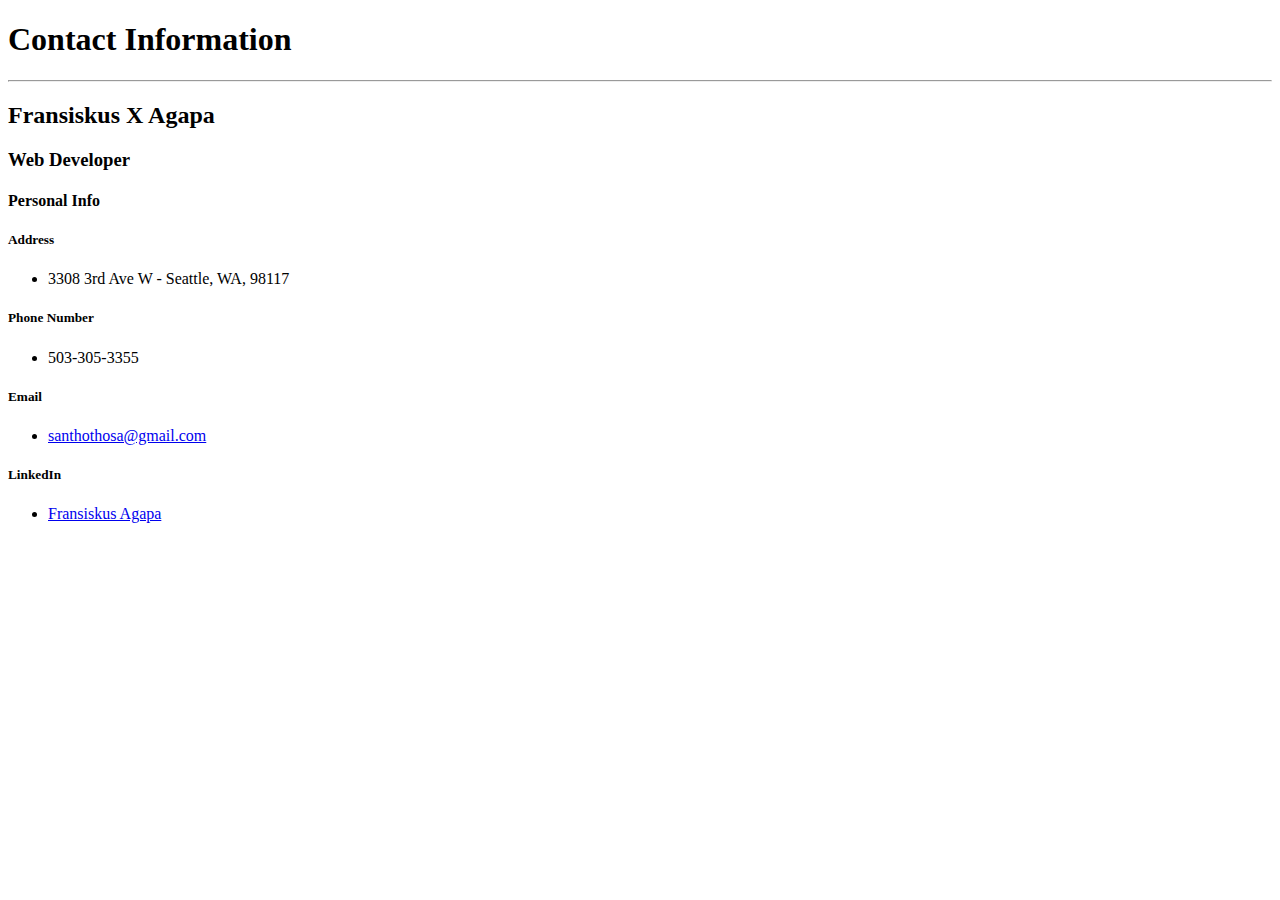
==== public/mycontact.html @ 6fcccdf2 "Add files via upload" ====
<!DOCTYPE html>
<html lang="en">
  <head>
    <meta charset="UTF-8" />
    <title>MyContact</title>
  </head>
  <body>
    <h1>Contact Information</h1>
    <hr />
    <h2>Fransiskus X Agapa</h2>
    <h3>Web Developer</h3>

    <h4>Personal Info</h4>
    <h5>Address</h5>
    <ul>
      <li>3308 3rd Ave W - Seattle, WA, 98117</li>
    </ul>
    <h5>Phone Number</h5>
    <ul>
      <li>503-305-3355</li>
    </ul>
    <h5>Email</h5>
    <ul>
      <li><a href="santhothosa@gmail.com">santhothosa@gmail.com</a></li>
    </ul>
    <h5>LinkedIn</h5>
    <ul>
      <li><a href="linkedin.com/in/fransiskus-agapa">Fransiskus Agapa</a></li>
    </ul>
  </body>
</html>
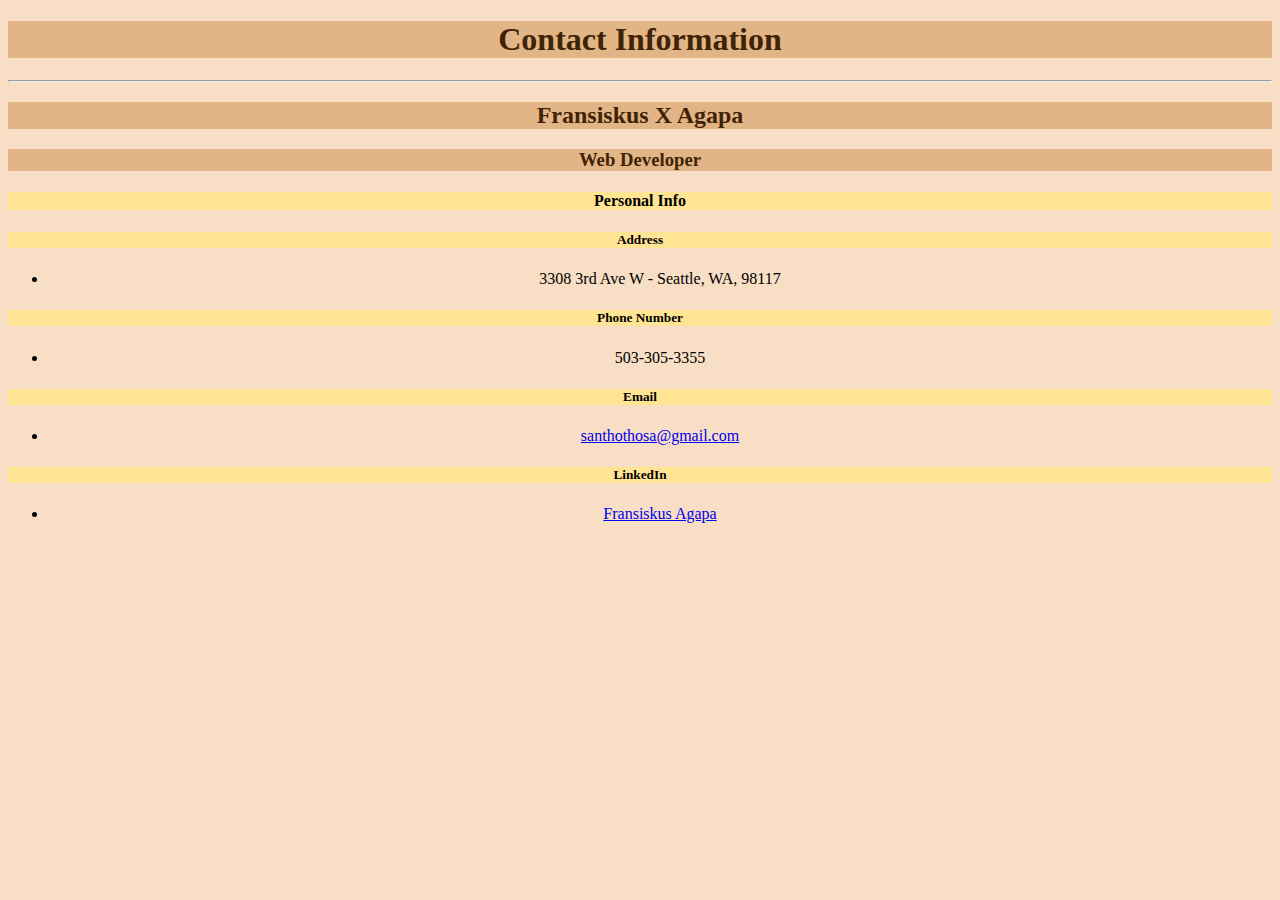
==== commit 091b4243: "Updated CSS" ====
--- a/public/mycontact.html
+++ b/public/mycontact.html
@@ -3,6 +3,32 @@
   <head>
     <meta charset="UTF-8" />
     <title>MyContact</title>
+    <style>
+      body {
+        text-align: center;
+        background-color: #f7dec5;
+      }
+      h1 {
+        color: #3f2305;
+        background-color: #e2b586;
+      }
+      h2 {
+        color: #3f2305;
+        background-color: #e2b586;
+      }
+      h3 {
+        color: #3f2305;
+        background-color: #e2b586;
+      }
+      h4 {
+        color: black;
+        background-color: #ffe493;
+      }
+      h5 {
+        color: black;
+        background-color: #ffe493;
+      }
+    </style>
   </head>
   <body>
     <h1>Contact Information</h1>
@@ -25,7 +51,11 @@
     </ul>
     <h5>LinkedIn</h5>
     <ul>
-      <li><a href="linkedin.com/in/fransiskus-agapa">Fransiskus Agapa</a></li>
+      <li>
+        <a href="https://www.linkedin.com/in/fransiskus-agapa/"
+          >Fransiskus Agapa</a
+        >
+      </li>
     </ul>
   </body>
 </html>
